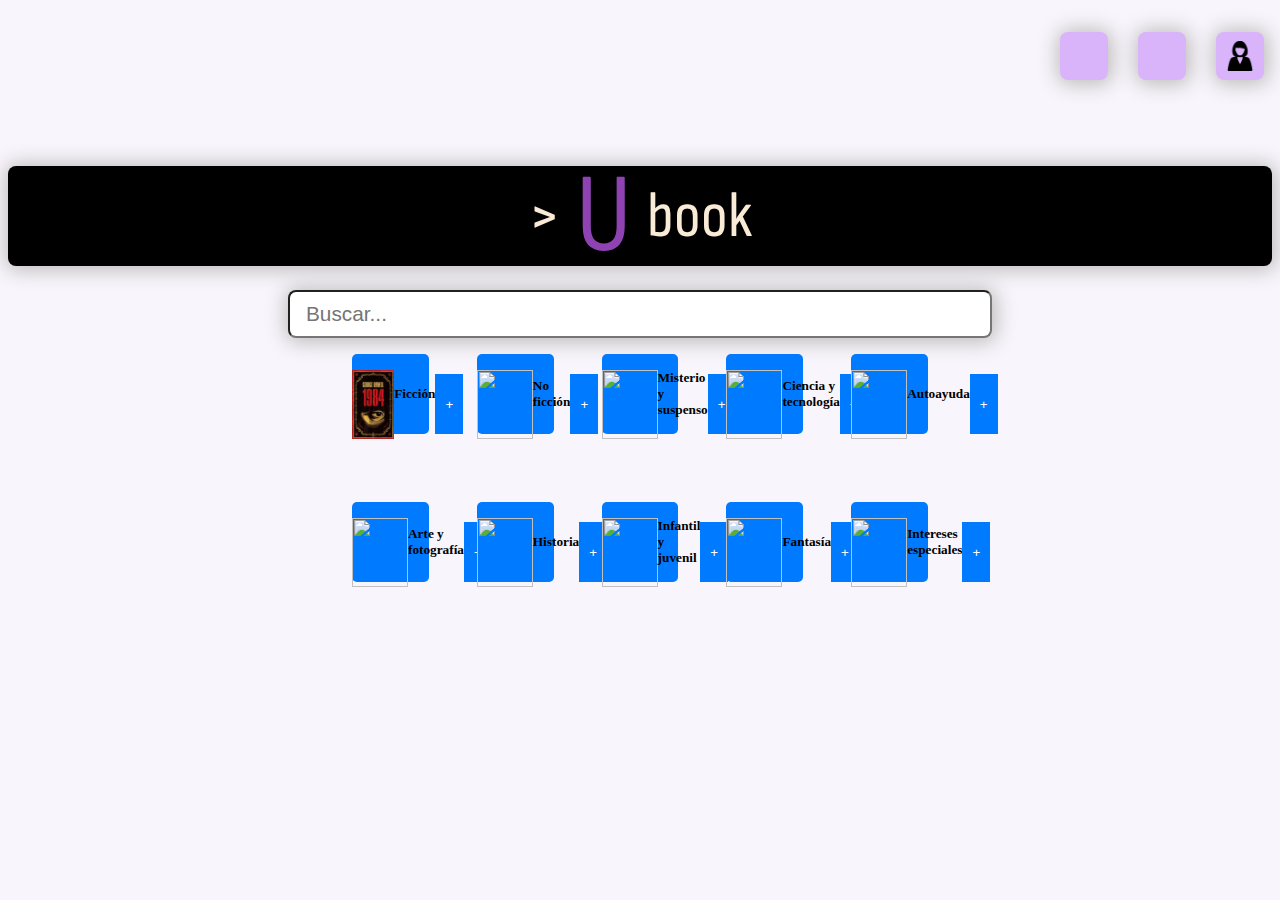
==== index.html @ 9442e3f9 "Creación de primer commit proyecto" ====
<!DOCTYPE html>
<html lang="en">
<head>
    <meta charset="UTF-8">
    <meta name="viewport" content="width=device-width, initial-scale=1.0">
    <title>Ubook</title>

    <link rel="preconnect" href="https://fonts.googleapis.com">
    <link rel="preconnect" href="https://fonts.gstatic.com" crossorigin>
    <link href="https://fonts.googleapis.com/css2?family=Sofia+Sans+Condensed:wght@600&display=swap" rel="stylesheet">
    
    <link rel="stylesheet" href="./css/estilosraiz.css">
</head>
<body>
    <header>
        <nav class="navegador">
          <section class="usuario ">
            <article></article>
            <article class="tarj-p  sombraRadio centrado violeta" id="carroCompra">
              <ion-icon name="cart"></ion-icon>
            </article>
            <article class="tarj-p sombraRadio centrado violeta" id="categorias">
              <ion-icon name="apps"></ion-icon>
            </article>
            <article class="tarj-p sombraRadio centrado violeta">
              <img class="imagenUsuario" src="./img/logoUsuario.png" alt="usuario">
            </article>
            </section>
          </nav>
      </header>
      <section>
        <article class="logo centrado sombraRadio">
            <p style="color: antiquewhite;font-size: 4rem;">></p>
            <p style="color: rgb(143, 67, 179); font-size: 7rem;">U</p>
            <p style="color: antiquewhite; font-size: 4rem;">book</p>
          </article>
      </section>
      <article class="centrado"  id="buscador">
        <input type="text" class="inputBuscador centrado sombraRadio" placeholder="Buscar..."
        >
      </article>
      <div class="product-list " id="product-list" ></div>

  



      
    <script type="module" src="https://unpkg.com/ionicons@7.1.0/dist/ionicons/ionicons.esm.js"></script>
    <script nomodule src="https://unpkg.com/ionicons@7.1.0/dist/ionicons/ionicons.js"></script>
   
    <script src="./js/master.js"></script>
    
</body>
</html>
---- css/estilosraiz.css ----
*{
    margin: 0;
    padding: 0;
    box-sizing: border-box;
  }
  
  body{
    background-color: rgb(248, 245, 252);
  }
  
  /* variables */
  .violeta{
    background-color: rgb(217, 180, 251);
  }
  .sombraRadio{
    box-shadow: 1px 1px  20px 3px rgb(189, 186, 186);
   border-radius: 8px;
  }
  .centrado{
    display: flex;
    justify-content: center; 
    align-items: center; 
    gap: 1rem;
  }
  
  .tarj-p{
    width: 3rem;
    height: 3rem;
    padding: 0;
    font-size: x-large;
    
  }
  .tarj-m{
    margin-top: 1rem;
    width: 3.5rem;
    height: 4.3rem;
    display: grid;
    grid-template-rows: 3fr 1fr;
  }
 
  
  
  .img-m{
    width: 7rem;
    height: 7rem;
    padding: 1rem;
  }
  
  .navegador{
    width: 100%;
    color: aliceblue;
    display: flex;
    justify-content: flex-end;
    height: 70px;
    margin-top: 1rem;
    padding: 1rem;
  
  }
  .logo{
    font-family: 'Sofia Sans Condensed', sans-serif;
    background-color: black;
    margin: 5rem 0.5rem 0.5rem 0.5rem;
    height: 100px;
  }
  .usuario{
    display: flex;
    justify-content: flex-end;
    gap: 30px;
  }
  
  .imagenUsuario{
    width: 30px;
  } 
   
 .inputBuscador{
    margin-top: 1rem;
    width: 55%;
    height: 3rem;
    font-size: 1.3rem;
    padding: 1rem;
    
  
  } 
  .container{
    margin-top: 3rem;
  }
  /* Estilos CSS para personalizar la apariencia de la página */

.product {
  border: 1px solid #ccc;
  padding: 10px;
  margin: 10px;
  width: 300px;
  display: inline-block;
  vertical-align: top;
  text-align: center;
}

.product img {
  max-width: 50%;
}

.product button {
  background-color: #007BFF;
  color: #fff;
  border: none;
  padding: 3px 5px;
  cursor: pointer;
}

.product-detail {
  max-width: 400px;
  margin: 0 auto;
  text-align: center;
}

button {
  background-color: #007BFF;
  color: #fff;
  border: none;
  padding: 5px 10px;
  cursor: pointer;
  margin-top: 20px;
}
.product-list {
  width: 70%; /* Establece el ancho al 70% de la ventana gráfica */
  margin: 0 auto; /* Centra el elemento horizontalmente */
} 






/* Estilos para pantalla grande (5 elementos por fila) */
@media (min-width: 1200px) {
  .product-list {
    display: flex;
    flex-wrap: wrap;
    justify-content: center;
    align-items: center;
    gap: 3rem;
    padding-top: 1rem;
    width: 50%;
    height: 7rem;
  }

  .categoria {
    width: 12%; /* Ajusta el ancho según tus necesidades */
    height: 5rem;
    margin-bottom: 20px;
    background-color: #007BFF;
    border-radius: 5px;
    display: flex;
    /* justify-content: flex-start; */
    /* align-items: flex-end; */
  }
  
}

/* Estilos para pantalla mediana (3 elementos por fila) */
@media (max-width: 1199px) {
  .product-list {
    display: flex;
    flex-wrap: wrap;
    justify-content: space-between;
    gap: 1rem;
  }

  .categoria {
    width: 25%; /* Ajusta el ancho según tus necesidades */
    margin-bottom: 20px;
    background-color: #007BFF;
    border-radius: 5px;
  }
}

/* Estilos para pantalla pequeña (2 elementos por fila) */
@media (max-width: 768px) {
  .product-list {
    display: flex;
    flex-wrap: wrap;
    justify-content: space-between;
    /* align-items: center; */
    /* align-content: center; */
    gap: 1rem;
    padding-top: 3rem;
    /* grid-template-rows: 3fr 1fr 1fr; */
    /* width: 100px; */
    /* height: 200px; */
  }

  .categoria {

    width: 35%; /* Ajusta el ancho según tus necesidades */
    height: 5rem;
    /* margin-bottom: 2px; */
    background-color: #007BFF;
    border-radius: 5px;
    margin-bottom: 2rem;
    display: grid;
    /* align-items: center; */
    justify-content: center;
    grid-template-rows: 3fr 1fr 1fr;
    
    
  }
}
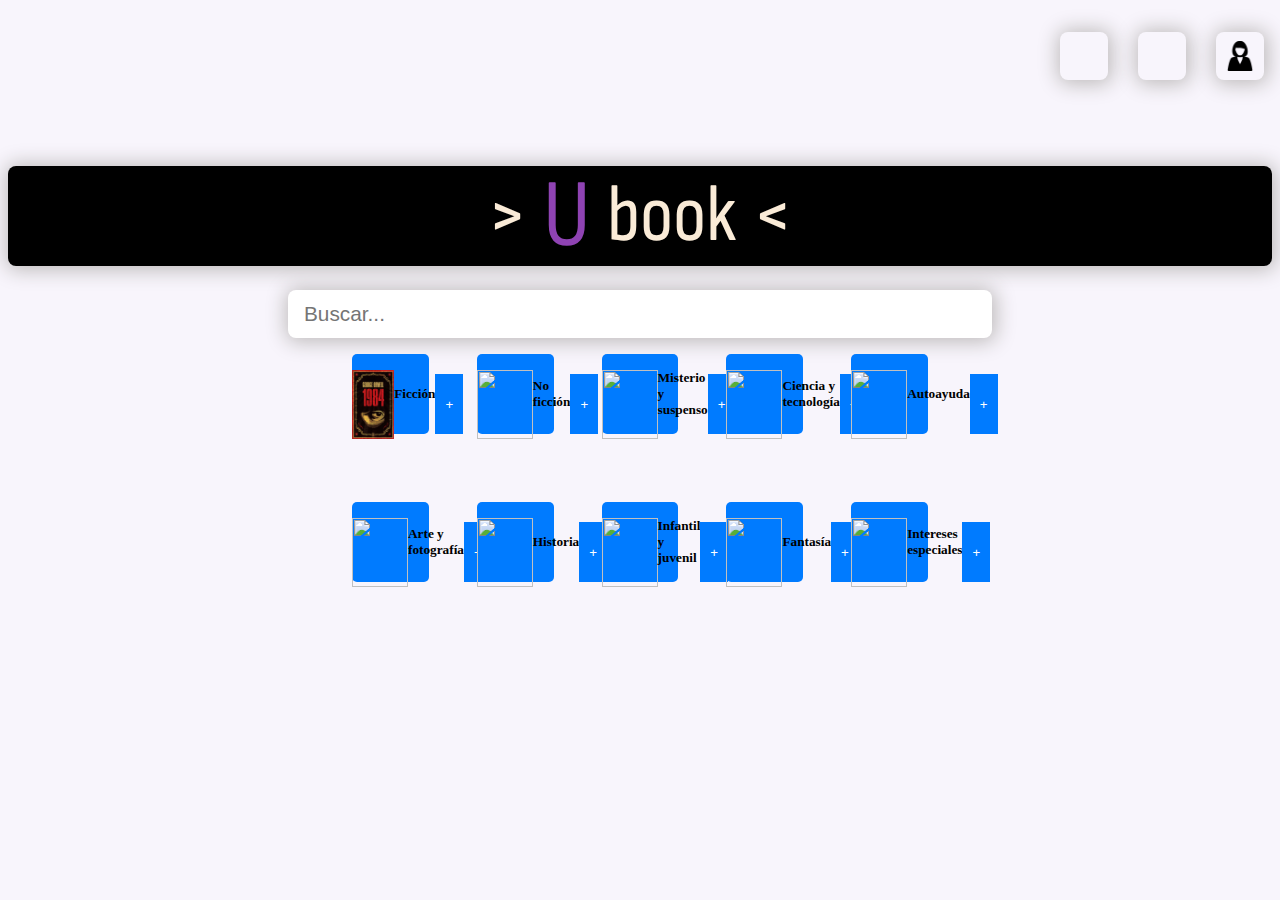
==== commit b08a0923: "cambiando variables de color" ====
--- a/index.html
+++ b/index.html
@@ -16,10 +16,10 @@
         <nav class="navegador">
           <section class="usuario ">
             <article></article>
-            <article class="tarj-p  sombraRadio centrado violeta" id="carroCompra">
+            <article class="tarj-p  sombraRadio centrado c-primario" id="carroCompra">
               <ion-icon name="cart"></ion-icon>
             </article>
-            <article class="tarj-p sombraRadio centrado violeta" id="categorias">
+            <article class="tarj-p sombraRadio centrado c-primario" id="categorias">
               <ion-icon name="apps"></ion-icon>
             </article>
             <article class="tarj-p sombraRadio centrado violeta">
@@ -30,9 +30,11 @@
       </header>
       <section>
         <article class="logo centrado sombraRadio">
-            <p style="color: antiquewhite;font-size: 4rem;">></p>
-            <p style="color: rgb(143, 67, 179); font-size: 7rem;">U</p>
-            <p style="color: antiquewhite; font-size: 4rem;">book</p>
+            <p class="c-secundario letra-m">></p>
+            <p class="c-primario letra-g" >U</p>
+            <p class="c-secundario letra-m">book</p>
+            <p class="c-secundario letra-m"><</p>
+
           </article>
       </section>
       <article class="centrado"  id="buscador">
--- a/css/estilosraiz.css
+++ b/css/estilosraiz.css
@@ -8,9 +8,21 @@
     background-color: rgb(248, 245, 252);
   }
   
-  /* variables */
-  .violeta{
-    background-color: rgb(217, 180, 251);
+  /* variables color */
+  .c-primario{
+    color: rgb(143, 67, 179); 
+  }
+  .c-secundario{
+    color: antiquewhite;
+  }
+  /* --------------------------- */
+
+  /* variables formato */
+  .letra-m{
+    font-size: 5rem;
+  }
+  .letra-g{
+    font-size: 6rem;
   }
   .sombraRadio{
     box-shadow: 1px 1px  20px 3px rgb(189, 186, 186);
@@ -37,14 +49,13 @@
     display: grid;
     grid-template-rows: 3fr 1fr;
   }
- 
-  
-  
   .img-m{
     width: 7rem;
     height: 7rem;
     padding: 1rem;
   }
+
+  /* ------------------------------------------ */
   
   .navegador{
     width: 100%;
@@ -78,6 +89,7 @@
     height: 3rem;
     font-size: 1.3rem;
     padding: 1rem;
+    border: none;
     
   
   } 
@@ -164,14 +176,15 @@
     display: flex;
     flex-wrap: wrap;
     justify-content: space-between;
-    gap: 1rem;
+    margin-top: 2rem;
+    gap: 2rem;
   }
 
   .categoria {
     width: 25%; /* Ajusta el ancho según tus necesidades */
     margin-bottom: 20px;
     background-color: #007BFF;
-    border-radius: 5px;
+    border-radius: 30%;
   }
 }
 
@@ -181,25 +194,17 @@
     display: flex;
     flex-wrap: wrap;
     justify-content: space-between;
-    /* align-items: center; */
-    /* align-content: center; */
     gap: 1rem;
-    padding-top: 3rem;
-    /* grid-template-rows: 3fr 1fr 1fr; */
-    /* width: 100px; */
-    /* height: 200px; */
+    padding-top: 0.5rem;
   }
 
   .categoria {
 
     width: 35%; /* Ajusta el ancho según tus necesidades */
     height: 5rem;
-    /* margin-bottom: 2px; */
     background-color: #007BFF;
-    border-radius: 5px;
-    margin-bottom: 2rem;
+    border-radius: 10%;
     display: grid;
-    /* align-items: center; */
     justify-content: center;
     grid-template-rows: 3fr 1fr 1fr;
     
